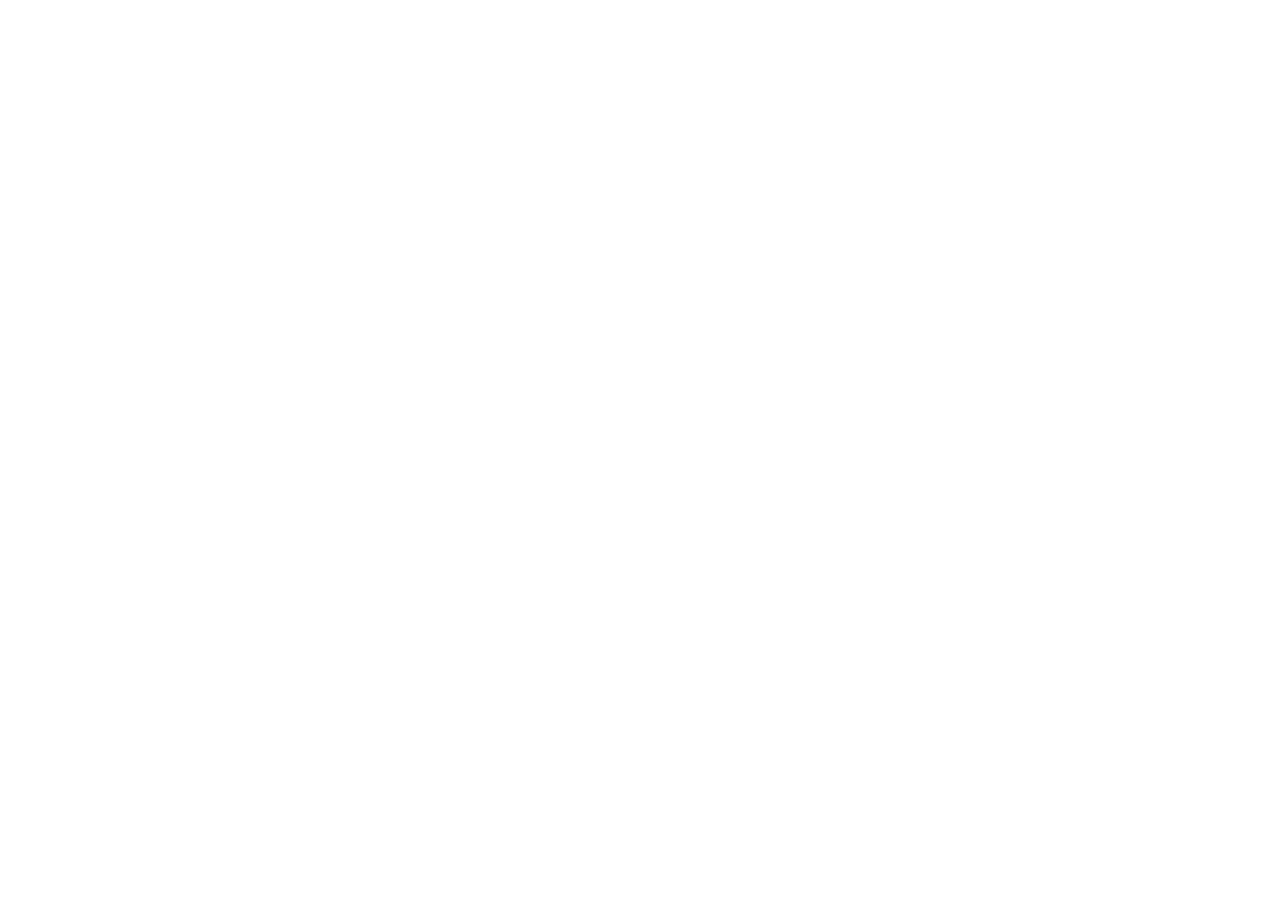
==== ProyectoEva1/index.html @ 492684d9 "index.html" ====
<!DOCTYPE html>
<html lang="en">
<head>
    <meta charset="UTF-8">
    <meta name="viewport" content="width=device-width, initial-scale=1.0">
    <title>Document</title>
</head>
<body>
    
</body>
</html>
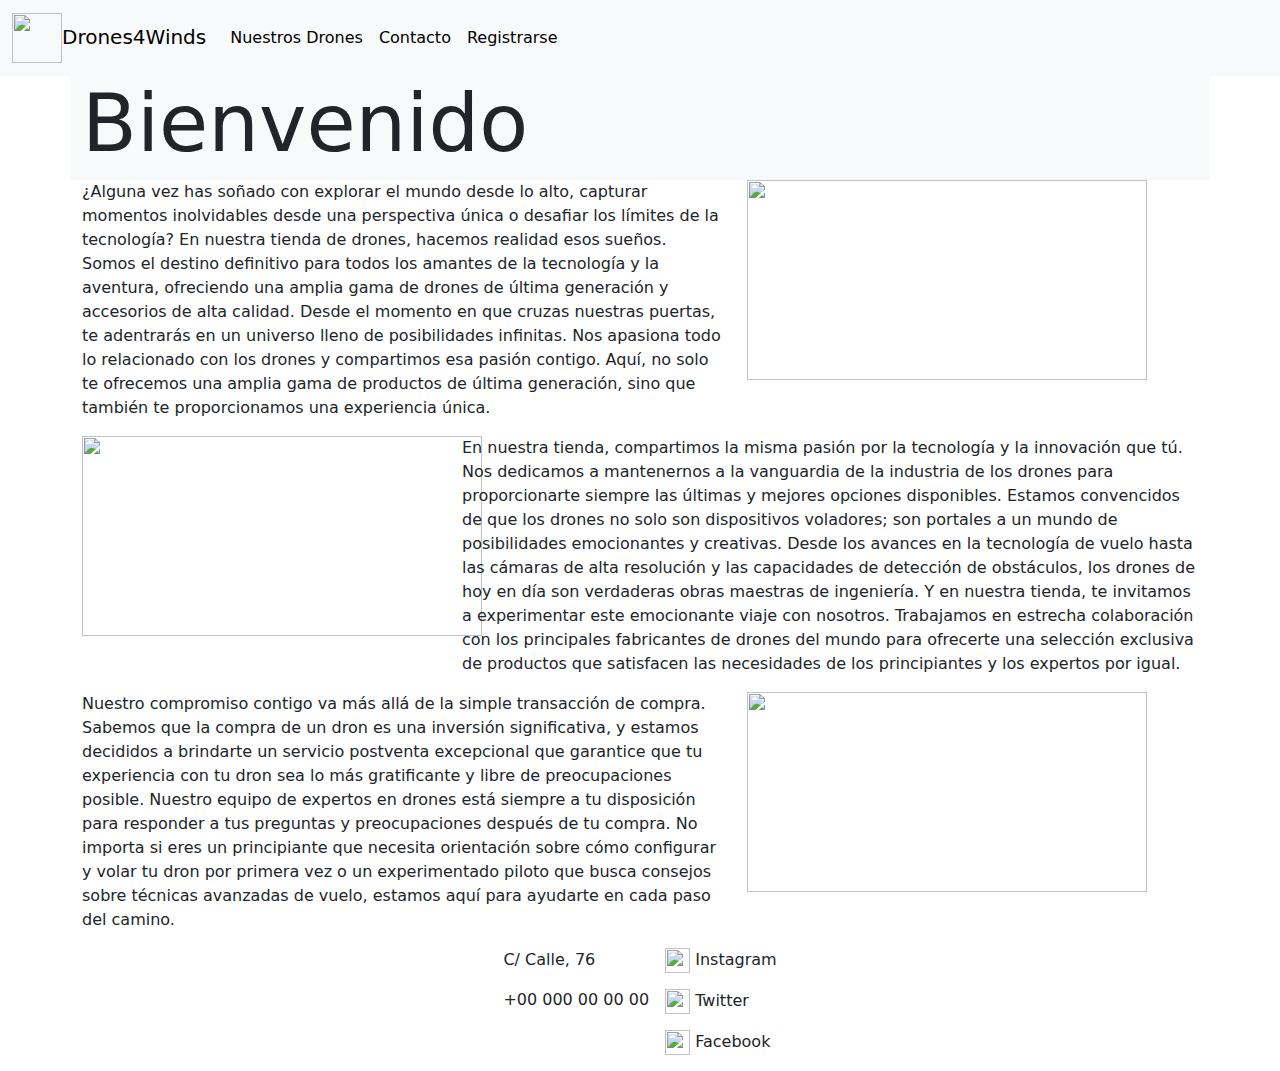
==== commit 4e217934: "Add files via upload" ====
--- a/ProyectoEva1/index.html
+++ b/ProyectoEva1/index.html
@@ -1,11 +1,120 @@
-<!DOCTYPE html>
-<html lang="en">
-<head>
-    <meta charset="UTF-8">
-    <meta name="viewport" content="width=device-width, initial-scale=1.0">
-    <title>Document</title>
-</head>
-<body>
-    
-</body>
-</html>
+<!DOCTYPE html>
+<html lang="en">
+
+<head>
+  <meta charset="UTF-8">
+  <meta name="viewport" content="width=device-width, initial-scale=1.0">
+  <link href="https://cdn.jsdelivr.net/npm/bootstrap@5.3.2/dist/css/bootstrap.min.css" rel="stylesheet">
+  <title>Drones4Winds</title>
+</head>
+
+<body>
+  <header>
+    <nav class="navbar navbar-expand-lg navbar-light bg-light">
+      <div class="container-fluid">
+        <a class="navbar-brand" href="#">
+          <img src="./img/Logo-Dron.jpg" width="50" height="50">Drones4Winds</a>
+        <button class="navbar-toggler" type="button" data-bs-toggle="collapse" data-bs-target="#navbarNav"
+          aria-controls="navbarNav" aria-expanded="false" aria-label="Toggle navigation">
+          <span class="navbar-toggler-icon"></span>
+        </button>
+        <div class="collapse navbar-collapse" id="navbarNav">
+          <ul class="navbar-nav">
+            <li class="nav-item">
+              <a class="nav-link active" aria-current="page" href="#">Nuestros Drones</a>
+            </li>
+            <li class="nav-item">
+              <a class="nav-link active" aria-current="page" href="#">Contacto</a>
+            </li>
+            <li class="nav-item">
+              <a class="nav-link active" aria-current="page" href="#">Registrarse</a>
+            </li>
+          </ul>
+        </div>
+      </div>
+    </nav>
+  </header>
+  <main>
+
+    <div class="container">
+
+      <div class="row">
+        <!--Jumbotron-->
+        <div class="col-12 bg-light">
+          <h1 class="display-1">Bienvenido</h1>
+        </div>
+      </div>
+      <div class="row ">
+        <!--Contenido-->
+        <div class="col-7">
+          <p>¿Alguna vez has soñado con explorar el mundo desde lo alto, capturar momentos inolvidables desde una
+            perspectiva única o desafiar los límites de la tecnología? En nuestra tienda de drones, hacemos realidad
+            esos sueños. Somos el destino definitivo para todos los amantes de la tecnología y la aventura, ofreciendo
+            una amplia gama de drones de última generación y accesorios de alta calidad. Desde el momento en que cruzas
+            nuestras puertas, te adentrarás en un universo lleno de posibilidades infinitas. Nos apasiona todo lo
+            relacionado con los drones y compartimos esa pasión contigo. Aquí, no solo te ofrecemos una amplia gama de
+            productos de última generación, sino que también te proporcionamos una experiencia única.
+          </p>
+        </div>
+        <div class="col-5">
+          <img src="./img/VistaDron1.jpg" width="400" height="200">
+        </div>
+      </div>
+      <div class="row">
+        <div class="col-lg-4 col-md-7 col-sm-8">
+          <img src="./img/VistaDron2.jpg" width="400" height="200">
+        </div>
+        <div class="col-lg-8 col-md-5 col-sm-4">
+          <p>En nuestra tienda, compartimos la misma pasión por la tecnología y la innovación que tú. Nos dedicamos a
+            mantenernos a la vanguardia de la industria de los drones para proporcionarte siempre las últimas y mejores
+            opciones disponibles. Estamos convencidos de que los drones no solo son dispositivos voladores; son portales
+            a un mundo de posibilidades emocionantes y creativas. Desde los avances en la tecnología de vuelo hasta las
+            cámaras de alta resolución y las capacidades de detección de obstáculos, los drones de hoy en día son
+            verdaderas obras maestras de ingeniería. Y en nuestra tienda, te invitamos a experimentar este emocionante
+            viaje con nosotros. Trabajamos en estrecha colaboración con los principales fabricantes de drones del mundo
+            para ofrecerte una selección exclusiva de productos que satisfacen las necesidades de los principiantes y
+            los expertos por igual.</p>
+        </div>
+      </div>
+      <div class="row">
+        <div class="col-7">
+          <p>Nuestro compromiso contigo va más allá de la simple transacción de compra. Sabemos que la compra de un dron
+            es una inversión significativa, y estamos decididos a brindarte un servicio postventa excepcional que
+            garantice que tu experiencia con tu dron sea lo más gratificante y libre de preocupaciones posible. Nuestro
+            equipo de expertos en drones está siempre a tu disposición para responder a tus preguntas y preocupaciones
+            después de tu compra. No importa si eres un principiante que necesita orientación sobre cómo configurar y
+            volar tu dron por primera vez o un experimentado piloto que busca consejos sobre técnicas avanzadas de
+            vuelo, estamos aquí para ayudarte en cada paso del camino.</p>
+        </div>
+
+        <div class="col-5">
+          <img src="./img/VistaDron3.jpg" width="400" height="200">
+        </div>
+      </div>
+  </main>
+
+  <footer>
+    <div class="">
+      <div class="d-flex justify-content-center">
+        <div class="me-3">
+          <p>C/ Calle, 76</p>
+          <p>+00 000 00 00 00</p>
+        </div>
+        <div class="">
+          <p><img src="./img/Instagram.png" width="25" height="25"> Instagram</p>
+          <p><img src="./img/Twitter.png" width="25" height="25"> Twitter</p>
+          <p><img src="./img/Facebook.png" width="25" height="25"> Facebook</p>
+        </div>
+      </div>
+    </div>
+  </footer>
+
+
+
+
+
+</body>
+<script src="https://cdn.jsdelivr.net/npm/bootstrap@5.3.2/dist/js/bootstrap.bundle.min.js"
+  integrity="sha384-C6RzsynM9kWDrMNeT87bh95OGNyZPhcTNXj1NW7RuBCsyN/o0jlpcV8Qyq46cDfL" crossorigin="anonymous"></script>
+
+</html>